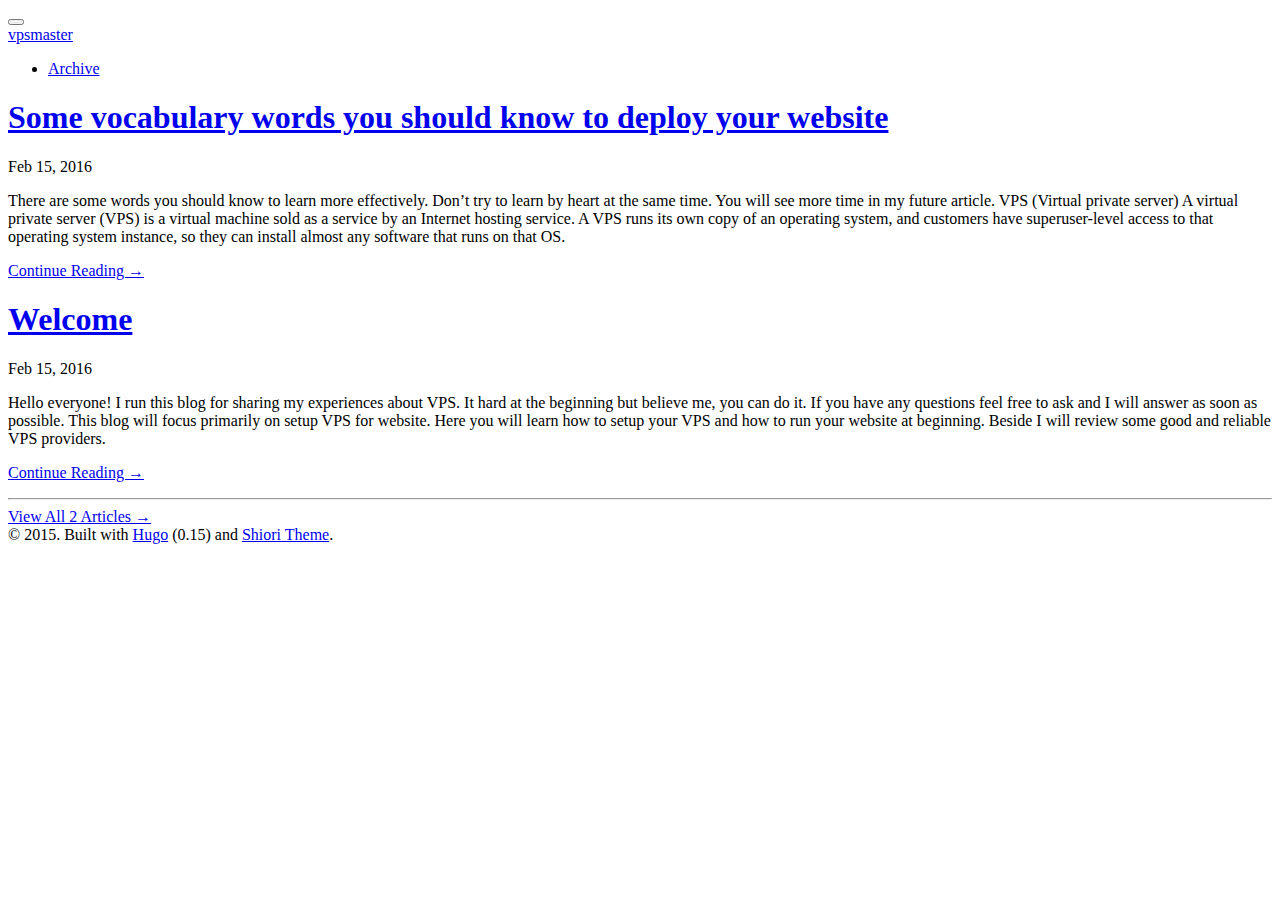
==== index.html @ 8d44b146 "fix" ====
<!DOCTYPE html>
<html lang="en-us">
  <head>
    <meta charset="utf-8">
    <meta http-equiv="X-UA-Compatible" content="IE=edge">
    <meta name="viewport" content="width=device-width, initial-scale=1">
    <link rel="canonical" href="http://vpsmaster.net/" />
    <link rel="stylesheet" href="http://vpsmaster.net/stylesheets/shiori.css">
    <link href='//fonts.googleapis.com/css?family=Montserrat:700,400' rel='stylesheet' type='text/css'>
    <link href='//fonts.googleapis.com/css?family=Merriweather:400,400italic,700,700italic' rel='stylesheet' type='text/css'>
    <link href="//maxcdn.bootstrapcdn.com/font-awesome/4.2.0/css/font-awesome.min.css" rel="stylesheet">
    <link rel="shortcut icon" href="http://vpsmaster.net/favicon.ico">
    <title>vpsmaster | vpsmaster</title>
    
    

  </head>
  <body>
    <div class="navbar navbar-inverse navbar-static-top">
      <div class="container">
        <div class="navbar-header">
          <div class="navbar-toggle-wrapper visible-xs">
            <button type="button" class="navbar-toggle" data-toggle="collapse" data-target=".js-navbar-collapse">
              <span class="icon-bar"></span>
              <span class="icon-bar"></span>
              <span class="icon-bar"></span>
            </button>
          </div>
          <a href="http://vpsmaster.net" class="navbar-brand">vpsmaster</a>
        </div>
        <div class="collapse navbar-collapse js-navbar-collapse">
          <ul class="navbar-nav nav">
            <li><a href="http://vpsmaster.netpost">Archive</a></li>

          </ul>
          <ul class="navbar-nav nav navbar-right">
            

          </ul>
        </div>
      </div>
    </div>
    <div class="container">

<div class="row">
  <div class="col-sm-8">
    
      
        <div class="post-header-home">
  <h1 class="post-title-home">
    <a href="http://vpsmaster.net/post/some-vocabulary-words-you-should-know-to-deploy-your-website/">Some vocabulary words you should know to deploy your website</a>
  </h1>
  
<span class="disqus-comment-count" data-disqus-url="http://vpsmaster.net/post/some-vocabulary-words-you-should-know-to-deploy-your-website/"></span>
<p class="text-muted">Feb 15, 2016</p>

</div>
<div class="post-excerpt-home">
  There are some words you should know to learn more effectively. Don&rsquo;t try to learn by heart at the same time. You will see more time in my future article. VPS (Virtual private server) A virtual private server (VPS) is a virtual machine sold as a service by an Internet hosting service. A VPS runs its own copy of an operating system, and customers have superuser-level access to that operating system instance, so they can install almost any software that runs on that OS.
  
  <p class="text-right"><a href="http://vpsmaster.net/post/some-vocabulary-words-you-should-know-to-deploy-your-website/">Continue Reading &rarr;</a></p>
  
</div>

      
    
      
        <div class="post-header-home">
  <h1 class="post-title-home">
    <a href="http://vpsmaster.net/post/welcome/">Welcome</a>
  </h1>
  
<span class="disqus-comment-count" data-disqus-url="http://vpsmaster.net/post/welcome/"></span>
<p class="text-muted">Feb 15, 2016</p>

</div>
<div class="post-excerpt-home">
  Hello everyone! I run this blog for sharing my experiences about VPS. It hard at the beginning but believe me, you can do it. If you have any questions feel free to ask and I will answer as soon as possible. This blog will focus primarily on setup VPS for website. Here you will learn how to setup your VPS and how to run your website at beginning. Beside I will review some good and reliable VPS providers.
  
  <p class="text-right"><a href="http://vpsmaster.net/post/welcome/">Continue Reading &rarr;</a></p>
  
</div>

      
    
    <hr>
    <div class="home-read-more">
      <a href="http://vpsmaster.netpost" class="btn btn-primary btn-block btn-lg">View All 2 Articles →</a>
    </div>
  </div>
  <div class="col-sm-4">
    


  



  
    
    
    
    
    
      
    
    
  







  </div>
</div>
      <div class="row footer">
        <div class="col-sm-12 text-center">
          <footer>

&copy; 2015.
Built with <a href="http://gohugo.io/">Hugo</a> (0.15) and
<a href="https://github.com/chibicode/hugo-theme-shiori">Shiori Theme</a>.

</footer>

        </div>
      </div>
    </div>
    <script src="http://vpsmaster.net/javascripts/shiori.js"></script>
    


<script>!function(d,s,id){var js,fjs=d.getElementsByTagName(s)[0],p=/^http:/.test(d.location)?'http':'https';if(!d.getElementById(id)){js=d.createElement(s);js.id=id;js.src=p+'://platform.twitter.com/widgets.js';fjs.parentNode.insertBefore(js,fjs);}}(document, 'script', 'twitter-wjs');</script>

  <script>
      (function(i,s,o,g,r,a,m){i['GoogleAnalyticsObject']=r;i[r]=i[r]||function(){
                  (i[r].q=i[r].q||[]).push(arguments)},i[r].l=1*new Date();a=s.createElement(o),
              m=s.getElementsByTagName(o)[0];a.async=1;a.src=g;m.parentNode.insertBefore(a,m)
      })(window,document,'script','//www.google-analytics.com/analytics.js','ga');

      ga('create', 'UA-73732172-1', 'auto');
      ga('send', 'pageview');

  </script>
  <script id="dsq-count-scr" src="//vpsmaster.disqus.com/count.js" async></script>
  </body>
</html>
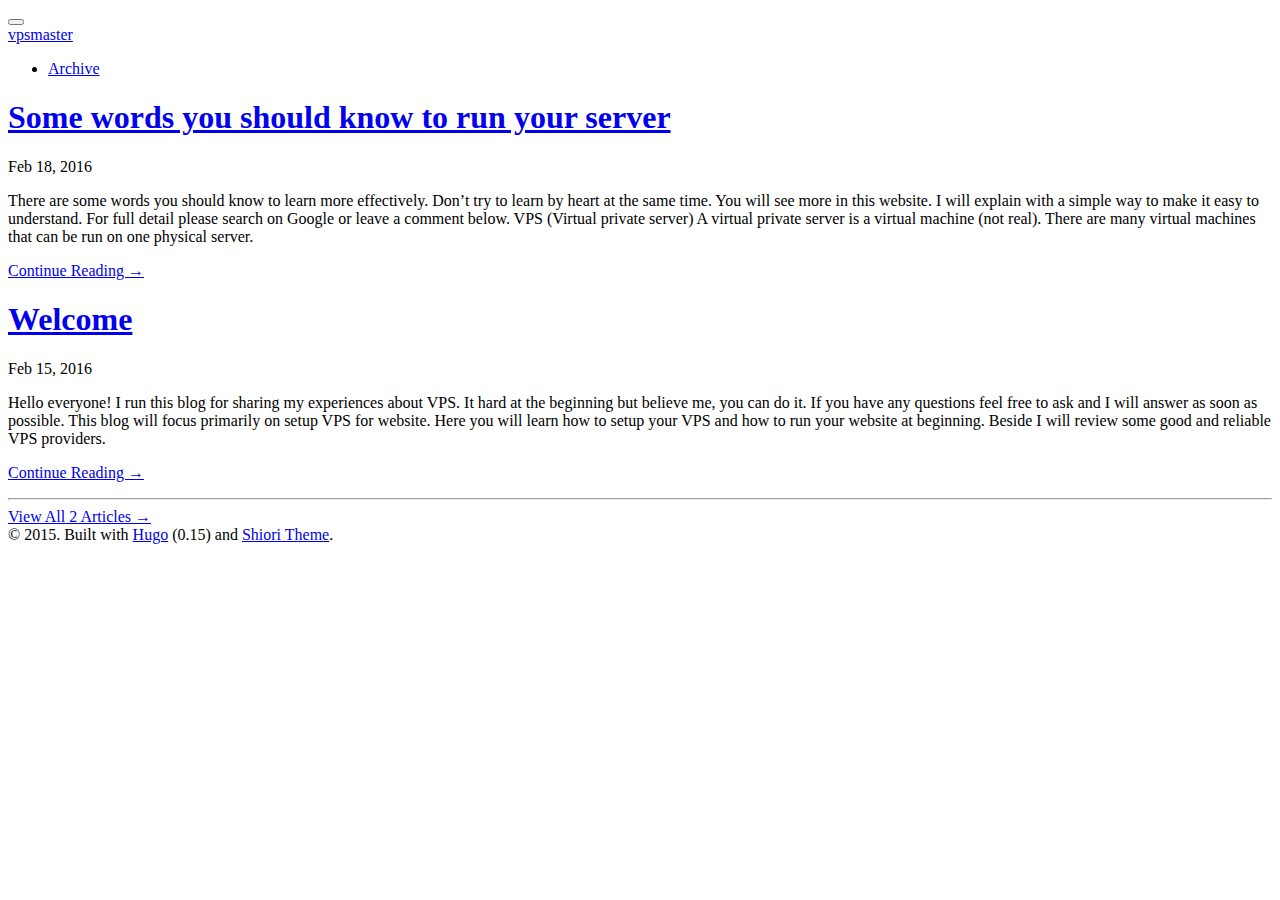
==== commit 89fb6514: "update" ====
--- a/index.html
+++ b/index.html
@@ -30,7 +30,7 @@
         </div>
         <div class="collapse navbar-collapse js-navbar-collapse">
           <ul class="navbar-nav nav">
-            <li><a href="http://vpsmaster.netpost">Archive</a></li>
+            <li><a href="http://vpsmaster.net/post">Archive</a></li>
 
           </ul>
           <ul class="navbar-nav nav navbar-right">
@@ -48,17 +48,17 @@
       
         <div class="post-header-home">
   <h1 class="post-title-home">
-    <a href="http://vpsmaster.net/post/some-vocabulary-words-you-should-know-to-deploy-your-website/">Some vocabulary words you should know to deploy your website</a>
+    <a href="http://vpsmaster.net/post/some-words-you-should-know-to-run-your-server/">Some words you should know to run your server</a>
   </h1>
   
-<span class="disqus-comment-count" data-disqus-url="http://vpsmaster.net/post/some-vocabulary-words-you-should-know-to-deploy-your-website/"></span>
-<p class="text-muted">Feb 15, 2016</p>
+<span class="disqus-comment-count" data-disqus-url="http://vpsmaster.net/post/some-words-you-should-know-to-run-your-server/"></span>
+<p class="text-muted">Feb 18, 2016</p>
 
 </div>
 <div class="post-excerpt-home">
-  There are some words you should know to learn more effectively. Don&rsquo;t try to learn by heart at the same time. You will see more time in my future article. VPS (Virtual private server) A virtual private server (VPS) is a virtual machine sold as a service by an Internet hosting service. A VPS runs its own copy of an operating system, and customers have superuser-level access to that operating system instance, so they can install almost any software that runs on that OS.
+  There are some words you should know to learn more effectively. Don&rsquo;t try to learn by heart at the same time. You will see more in this website. I will explain with a simple way to make it easy to understand. For full detail please search on Google or leave a comment below. VPS (Virtual private server) A virtual private server is a virtual machine (not real). There are many virtual machines that can be run on one physical server.
   
-  <p class="text-right"><a href="http://vpsmaster.net/post/some-vocabulary-words-you-should-know-to-deploy-your-website/">Continue Reading &rarr;</a></p>
+  <p class="text-right"><a href="http://vpsmaster.net/post/some-words-you-should-know-to-run-your-server/">Continue Reading &rarr;</a></p>
   
 </div>
 
